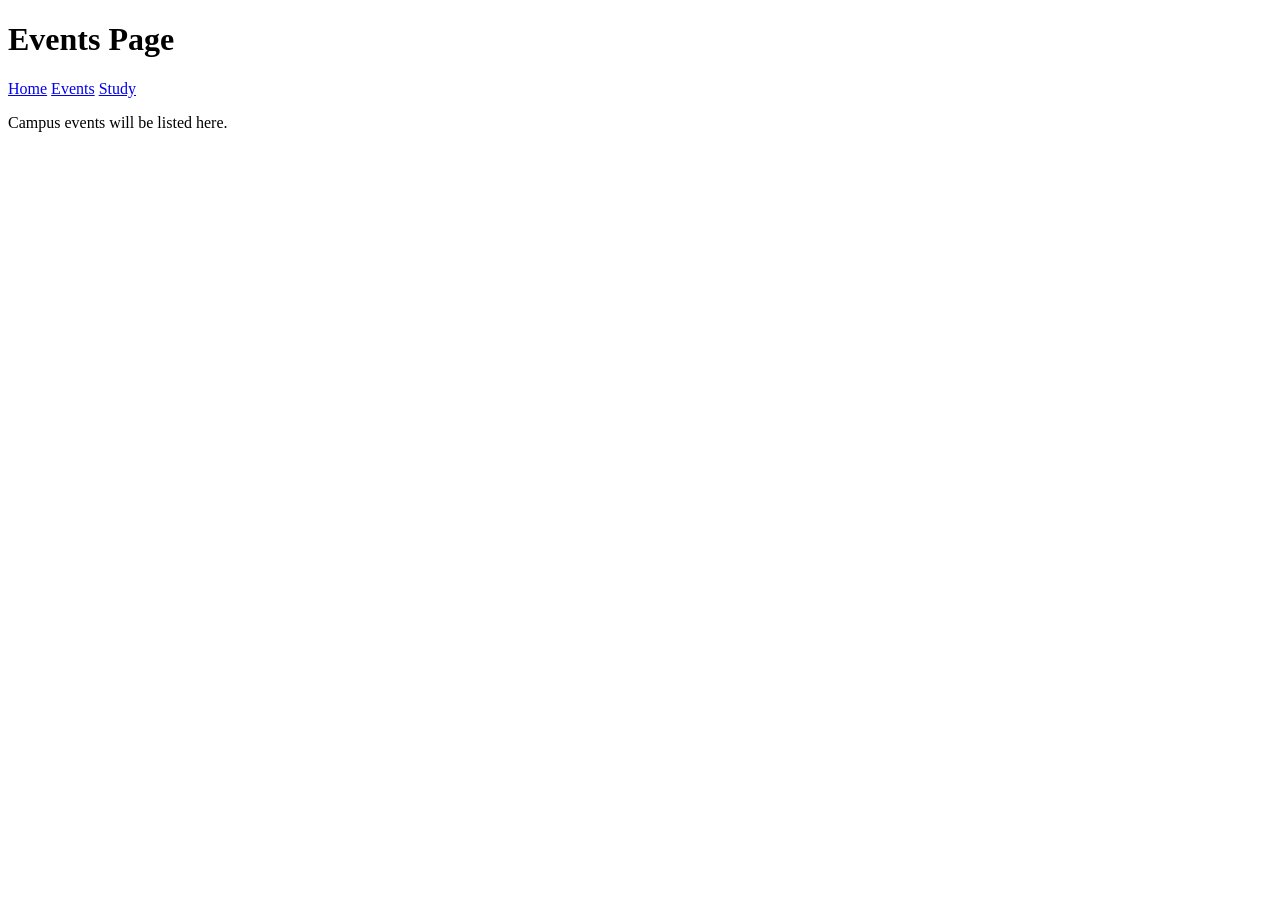
==== events.html @ f60c1f97 "Add events.html for events page layout" ====
<!DOCTYPE html>
<html>
<head>
  <title>Events</title>
  <link rel="stylesheet" href="css/style.css">
</head>
<body>
  <h1>Events Page</h1>

  <nav>
    <a href="index.html">Home</a>
    <a href="events.html">Events</a>
    <a href="study.html">Study</a>
  </nav>

  <p>Campus events will be listed here.</p>
</body>
</html>
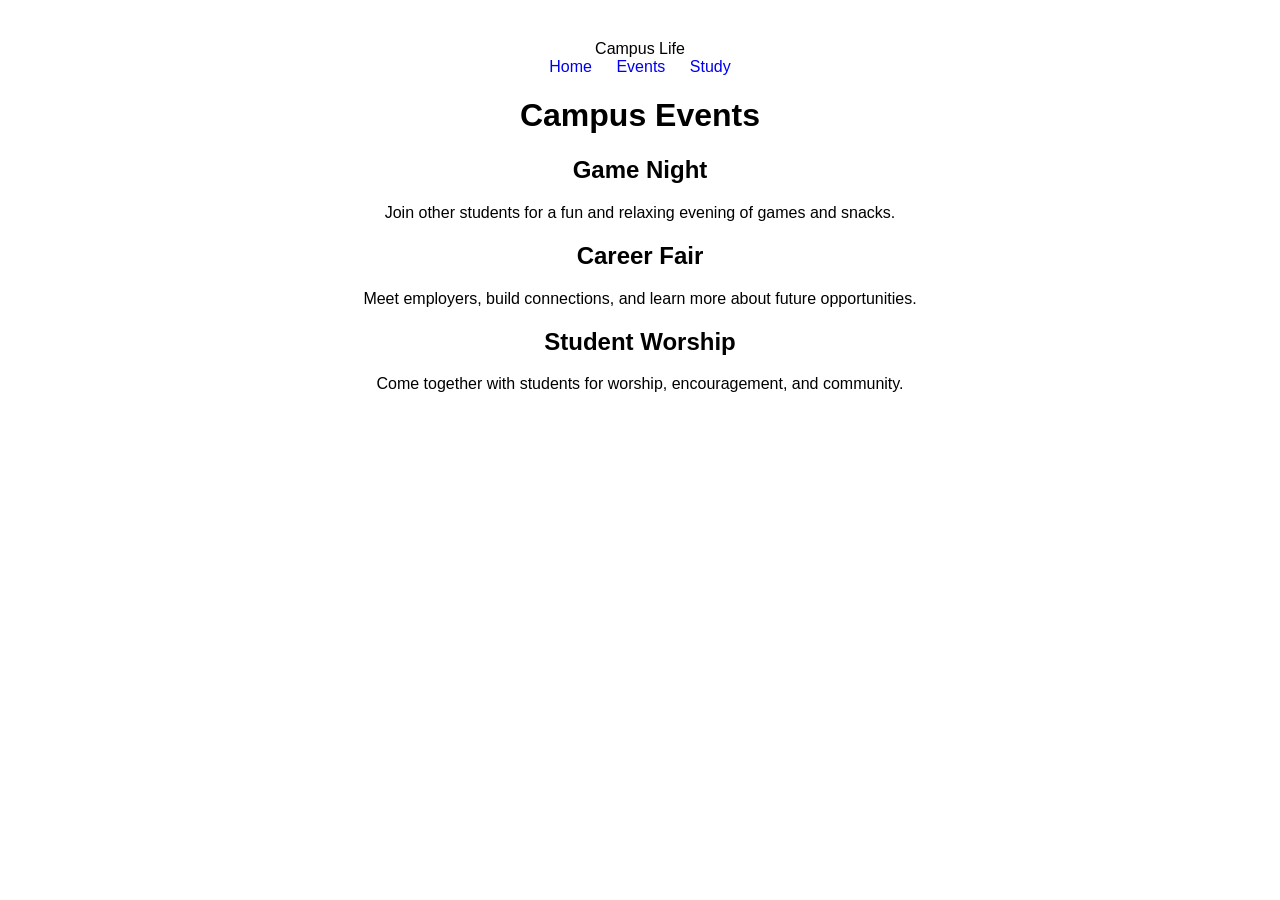
==== commit e841c90e: "Revamp events.html with new layout and content" ====
--- a/events.html
+++ b/events.html
@@ -1,18 +1,39 @@
 <!DOCTYPE html>
-<html>
+<html lang="en">
 <head>
-  <title>Events</title>
-  <link rel="stylesheet" href="css/style.css">
+  <meta charset="UTF-8" />
+  <meta name="viewport" content="width=device-width, initial-scale=1.0" />
+  <title>Campus Events</title>
+  <link rel="stylesheet" href="css/style.css" />
 </head>
 <body>
-  <h1>Events Page</h1>
-
-  <nav>
-    <a href="index.html">Home</a>
-    <a href="events.html">Events</a>
-    <a href="study.html">Study</a>
+  <nav class="navbar secondary-nav">
+    <div class="logo">Campus Life</div>
+    <div class="nav-links">
+      <a href="index.html">Home</a>
+      <a href="events.html">Events</a>
+      <a href="study.html">Study</a>
+    </div>
   </nav>
 
-  <p>Campus events will be listed here.</p>
+  <main class="container">
+    <h1 class="page-title">Campus Events</h1>
+    <div class="cards">
+      <div class="card">
+        <h2>Game Night</h2>
+        <p>Join other students for a fun and relaxing evening of games and snacks.</p>
+      </div>
+
+      <div class="card">
+        <h2>Career Fair</h2>
+        <p>Meet employers, build connections, and learn more about future opportunities.</p>
+      </div>
+
+      <div class="card">
+        <h2>Student Worship</h2>
+        <p>Come together with students for worship, encouragement, and community.</p>
+      </div>
+    </div>
+  </main>
 </body>
 </html>
--- a/css/style.css
+++ b/css/style.css
@@ -0,0 +1,10 @@
+body {
+  font-family: Arial, sans-serif;
+  text-align: center;
+  margin-top: 40px;
+}
+
+nav a {
+  margin: 0 10px;
+  text-decoration: none;
+}
